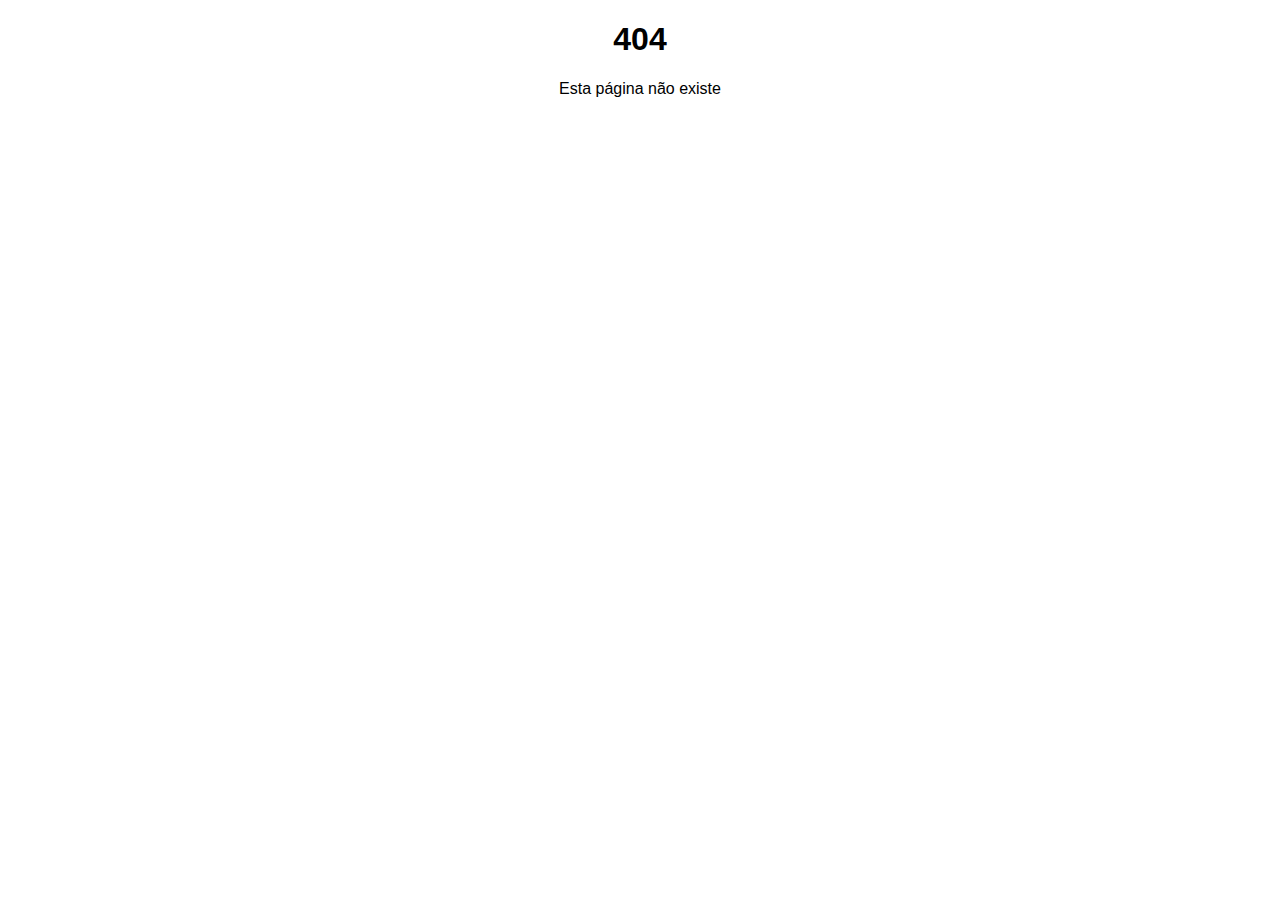
==== index.html @ 9bd10fef "Add files via upload" ====
<!DOCTYPE html>
<html lang="pt-BR">

<!-- Mirrored from www.curso.art.br/ by HTTrack Website Copier/3.x [XR&CO'2014], Sun, 30 Mar 2025 01:48:27 GMT -->
<!-- Added by HTTrack --><meta http-equiv="content-type" content="text/html;charset=utf-8" /><!-- /Added by HTTrack -->
<head>
    <meta charset="UTF-8">
    <meta http-equiv="X-UA-Compatible" content="IE=edge">
    <meta name="viewport" content="width=device-width, initial-scale=1, maximum-scale=1, user-scalable=no">

    <style>
        body {
            font-family: Arial, Helvetica, sans-serif;
            text-align: center;
        }
    </style>

    <title>404 - Página não encontrada</title>

</head>

<body>
<h1>404</h1>
Esta página não existe
</body>

<!-- Mirrored from www.curso.art.br/ by HTTrack Website Copier/3.x [XR&CO'2014], Sun, 30 Mar 2025 01:48:27 GMT -->
</html>
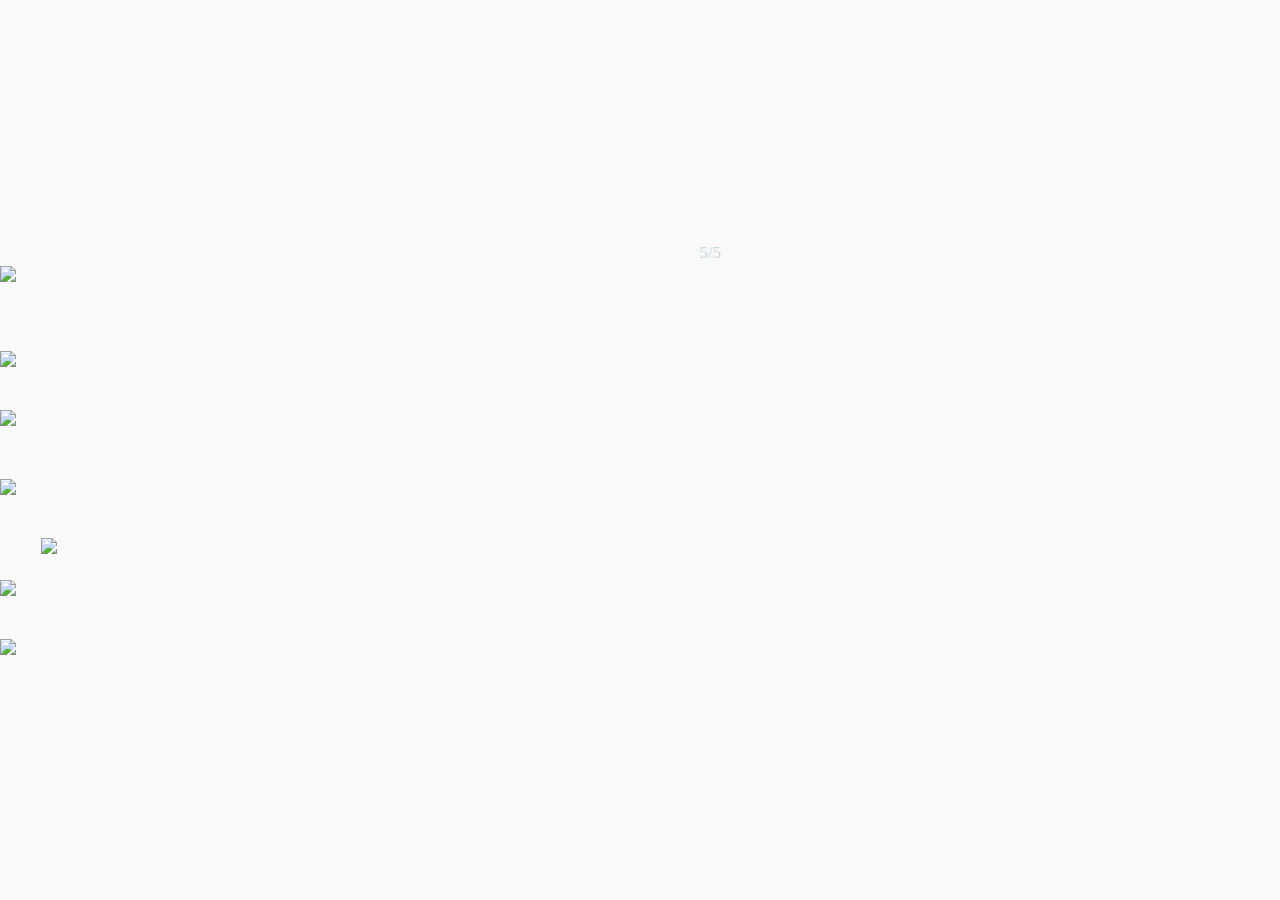
==== commit 3c4029cf: "Add files via upload" ====
--- a/index.html
+++ b/index.html
@@ -1,28 +1,28 @@
-<!DOCTYPE html>
-<html lang="pt-BR">
-
-<!-- Mirrored from www.curso.art.br/ by HTTrack Website Copier/3.x [XR&CO'2014], Sun, 30 Mar 2025 01:48:27 GMT -->
-<!-- Added by HTTrack --><meta http-equiv="content-type" content="text/html;charset=utf-8" /><!-- /Added by HTTrack -->
-<head>
-    <meta charset="UTF-8">
-    <meta http-equiv="X-UA-Compatible" content="IE=edge">
-    <meta name="viewport" content="width=device-width, initial-scale=1, maximum-scale=1, user-scalable=no">
-
-    <style>
-        body {
-            font-family: Arial, Helvetica, sans-serif;
-            text-align: center;
-        }
-    </style>
-
-    <title>404 - Página não encontrada</title>
-
-</head>
-
-<body>
-<h1>404</h1>
-Esta página não existe
-</body>
-
-<!-- Mirrored from www.curso.art.br/ by HTTrack Website Copier/3.x [XR&CO'2014], Sun, 30 Mar 2025 01:48:27 GMT -->
-</html>
+<!DOCTYPE html>
+<html lang="pt-br">
+<head>
+    <meta charset="UTF-8">
+    <meta name="description" content="Navegue offline pelo site baixado">
+    <meta name="keywords" content="offline, navegador offline, site baixado">
+    <meta name="viewport" content="width=device-width, initial-scale=1.0">
+    <title>Redirecionando...</title>
+    <meta http-equiv="refresh" content="0; URL=www.curso.art.br/amigurumipasso.html">
+</head>
+<body>
+    <p>Se não for redirecionado automaticamente, <a href="www.curso.art.br/amigurumipasso.html">clique aqui</a>.</p>
+</body>
+</html>
+<!DOCTYPE html>
+<html lang="pt-br">
+<head>
+    <meta charset="UTF-8">
+    <meta name="description" content="Navegue offline pelo site baixado">
+    <meta name="keywords" content="offline, navegador offline, site baixado">
+    <meta name="viewport" content="width=device-width, initial-scale=1.0">
+    <title>Redirecionando...</title>
+    <meta http-equiv="refresh" content="0; URL=www.curso.art.br/amigurumipasso.html">
+</head>
+<body>
+    
+</body>
+</html>
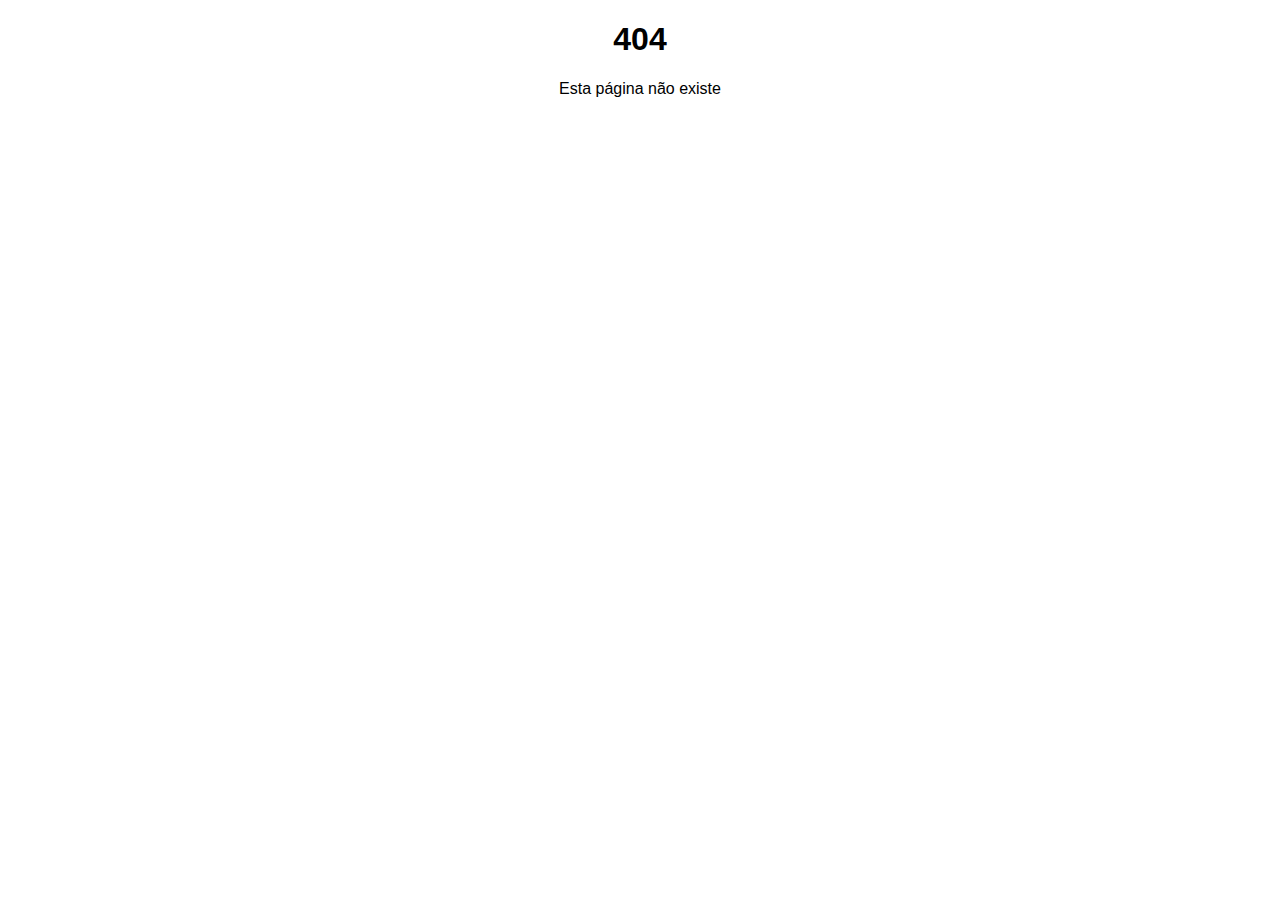
==== commit 2ba9f980: "Add files via upload" ====
--- a/index.html
+++ b/index.html
@@ -1,28 +1,28 @@
-<!DOCTYPE html>
-<html lang="pt-br">
-<head>
-    <meta charset="UTF-8">
-    <meta name="description" content="Navegue offline pelo site baixado">
-    <meta name="keywords" content="offline, navegador offline, site baixado">
-    <meta name="viewport" content="width=device-width, initial-scale=1.0">
-    <title>Redirecionando...</title>
-    <meta http-equiv="refresh" content="0; URL=www.curso.art.br/amigurumipasso.html">
-</head>
-<body>
-    <p>Se não for redirecionado automaticamente, <a href="www.curso.art.br/amigurumipasso.html">clique aqui</a>.</p>
-</body>
-</html>
-<!DOCTYPE html>
-<html lang="pt-br">
-<head>
-    <meta charset="UTF-8">
-    <meta name="description" content="Navegue offline pelo site baixado">
-    <meta name="keywords" content="offline, navegador offline, site baixado">
-    <meta name="viewport" content="width=device-width, initial-scale=1.0">
-    <title>Redirecionando...</title>
-    <meta http-equiv="refresh" content="0; URL=www.curso.art.br/amigurumipasso.html">
-</head>
-<body>
-    
-</body>
-</html>
+<!DOCTYPE html>
+<html lang="pt-BR">
+
+<!-- Mirrored from www.curso.art.br/schema.org/ by HTTrack Website Copier/3.x [XR&CO'2014], Sun, 30 Mar 2025 13:14:07 GMT -->
+<!-- Added by HTTrack --><meta http-equiv="content-type" content="text/html;charset=utf-8" /><!-- /Added by HTTrack -->
+<head>
+    <meta charset="UTF-8">
+    <meta http-equiv="X-UA-Compatible" content="IE=edge">
+    <meta name="viewport" content="width=device-width, initial-scale=1, maximum-scale=1, user-scalable=no">
+
+    <style>
+        body {
+            font-family: Arial, Helvetica, sans-serif;
+            text-align: center;
+        }
+    </style>
+
+    <title>404 - Página não encontrada</title>
+
+</head>
+
+<body>
+<h1>404</h1>
+Esta página não existe
+</body>
+
+<!-- Mirrored from www.curso.art.br/schema.org/ by HTTrack Website Copier/3.x [XR&CO'2014], Sun, 30 Mar 2025 13:14:07 GMT -->
+</html>
